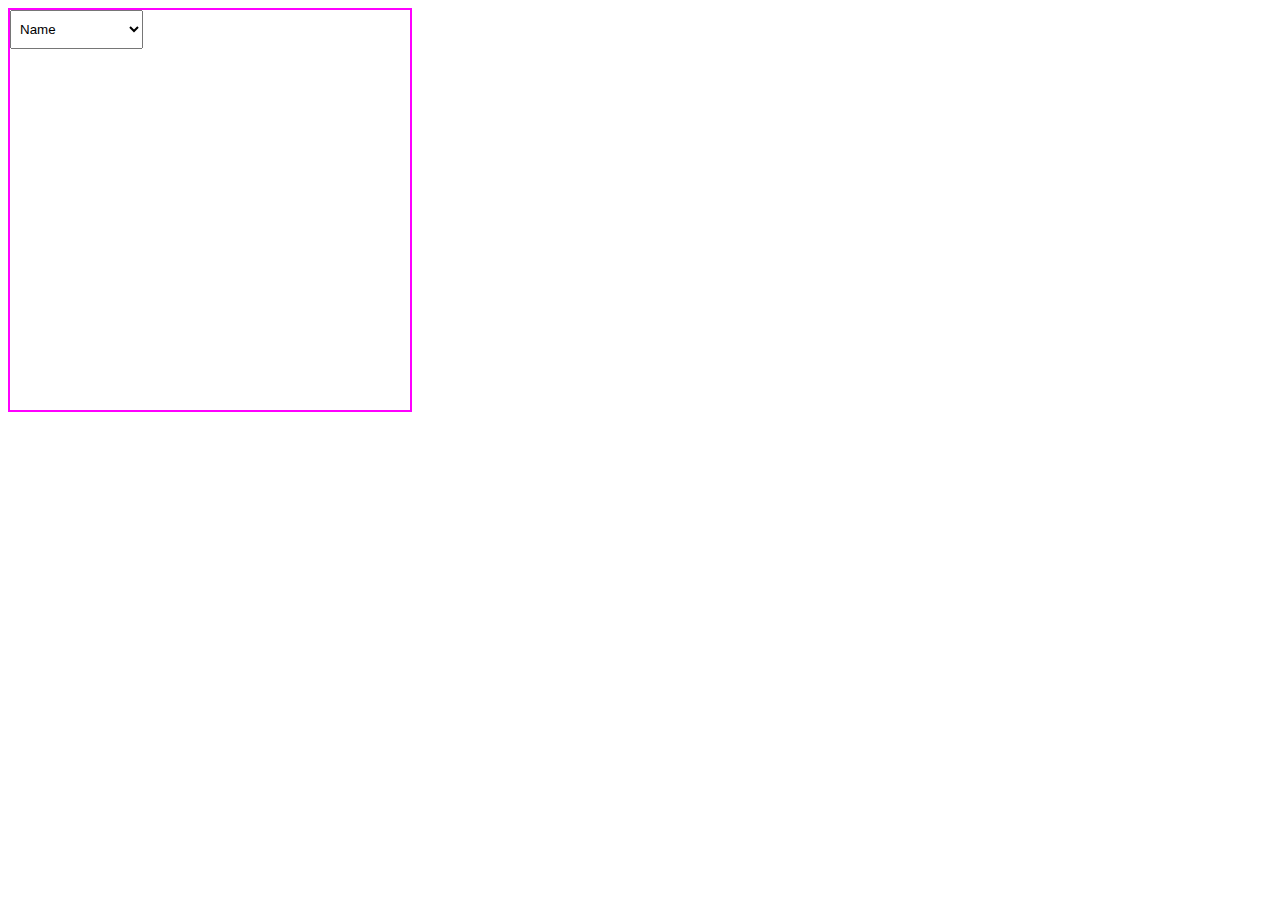
==== select.html @ d8d732d7 "added BMI Calculator" ====
<!DOCTYPE html>
<html lang="en">
<head>
    <meta charset="UTF-8">
    <meta name="viewport" content="width=device-width, initial-scale=1.0">
    <title>Document</title>
    <style>
        .div{
            width: 400px;
            height: 400px;
            border: 2px solid fuchsia;
        }
        select{
           padding: 10px 70px 10px 5px;
        }
    </style>
</head>
<body>
    <div class="div">
     <select>
        <option> Name</option>
     </select>
    </div>
</body>
</html>
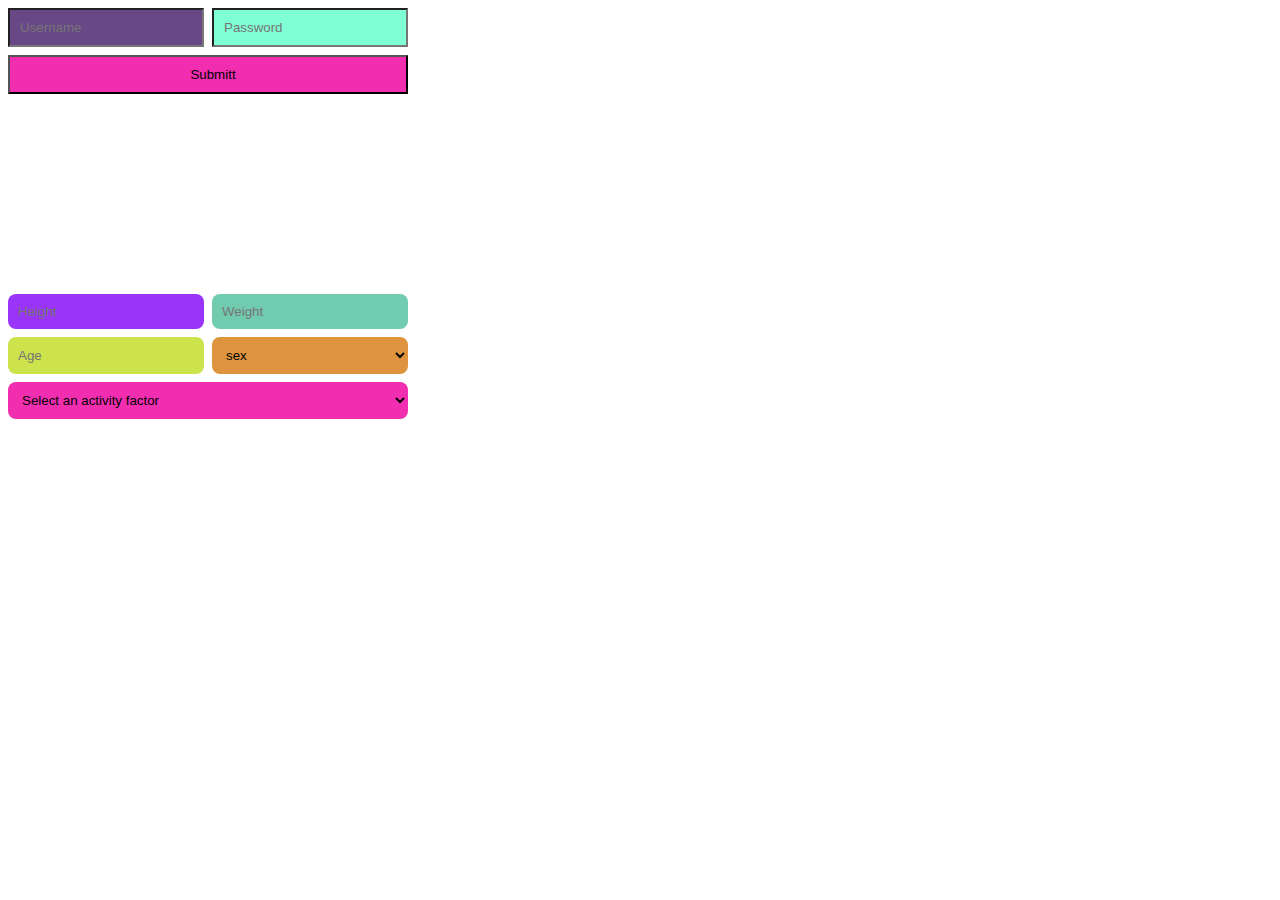
==== commit 97badbfe: "added all section" ====
--- a/select.html
+++ b/select.html
@@ -4,22 +4,28 @@
     <meta charset="UTF-8">
     <meta name="viewport" content="width=device-width, initial-scale=1.0">
     <title>Document</title>
-    <style>
-        .div{
-            width: 400px;
-            height: 400px;
-            border: 2px solid fuchsia;
-        }
-        select{
-           padding: 10px 70px 10px 5px;
-        }
-    </style>
+    <link rel="stylesheet" href="style/cat.css">
 </head>
 <body>
-    <div class="div">
-     <select>
-        <option> Name</option>
-     </select>
+    <div class="flex-container">
+        <input class="name" placeholder="Username">
+        <input class="email" placeholder="Password">
+        <button>Submitt</button>
+    </div>
+
+    <div class="assigenment">
+        <input class="Height" placeholder="Height">
+        <input class="Weight" placeholder="Weight">
+        <input class="age" placeholder="Age">
+
+        <select class="sex">
+            <option value="sex">
+                sex
+            </option>
+        </select>
+        <select class="select">
+            <option value="Select">Select an activity factor</option>
+        </select>
     </div>
 </body>
 </html>--- a/style/cat.css
+++ b/style/cat.css
@@ -0,0 +1,66 @@
+.flex-container{
+    width: 400px;
+    display: flex;
+    flex-wrap: wrap;
+    gap: 8px;
+}
+.name{
+    flex: 1 0 140px;
+    background-color: rgb(105, 72, 135);
+    padding: 10px 0px 10px 10px;
+}
+.email{
+    flex: 1 0 140px;
+    background-color: aquamarine;
+    padding: 10px 0px 10px 10px;
+}
+button{
+    flex: 1 0 60px;
+    background-color: rgb(241, 46, 176);
+    padding: 10px 0px 10px 10px;
+}
+
+
+/* ------------ */
+.assigenment{
+    width: 400px;
+    display: flex;
+    flex-wrap: wrap;
+    gap: 8px;
+    margin-top: 200px;
+}
+.Height{
+    flex: 1 0 140px;
+    background-color: rgb(153, 52, 248);
+    padding: 10px 0px 10px 10px;
+    border: none;
+    border-radius: 8px;
+}
+.Weight{
+    flex: 1 0 140px;
+    background-color: rgb(113, 203, 175);
+    padding: 10px 0px 10px 10px;
+    border: none;
+    border-radius: 8px;
+}
+.age{
+    flex: 1 0 130px;
+    background-color: rgb(204, 227, 75);
+    padding: 10px 0px 10px 10px;
+    border: none;
+    border-radius: 8px;
+}
+.sex{
+    flex: 1 0 140px;
+    background-color: rgb(222, 148, 63);
+    padding: 10px 0px 10px 10px;
+    border: none;
+    border-radius: 8px;
+}
+.select{
+    flex: 1 0 60px;
+    background-color: rgb(241, 46, 176);
+    padding: 10px 0px 10px 10px;
+    border: none;
+    border-radius: 8px;
+}